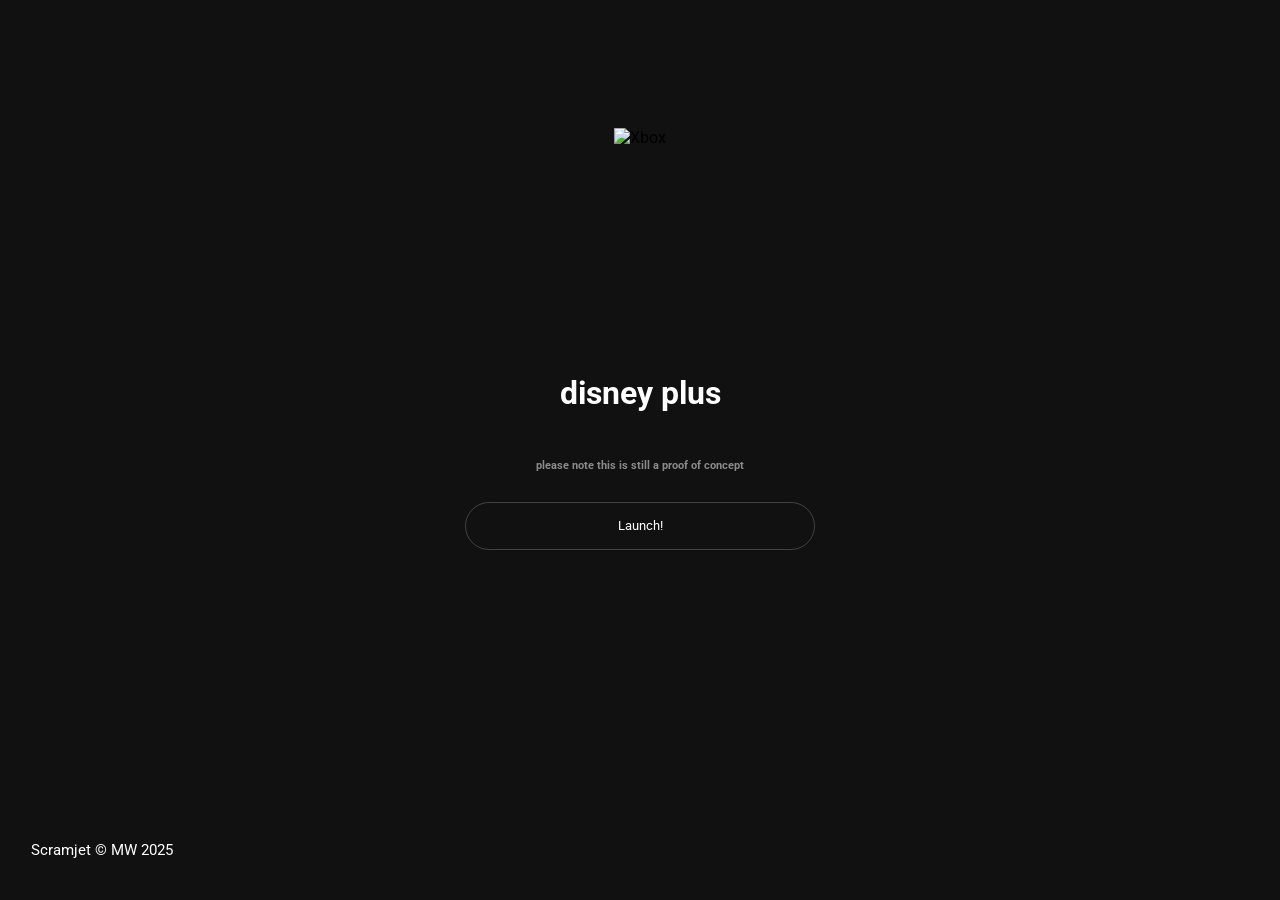
==== public/disney.html @ 77be676b "ook" ====
<!doctype html>
<html>
	<head>
		<meta charset="utf-8" />
		<meta
			name="viewport"
			content="width=device-width, initial-scale=1.0, shrink-to-fit=no"
		/>
		<title>Sorry</title>

		<link rel="shortcut icon" content="favicon.webp" />
	
		<script src="/scram/scramjet.all.js"></script>
		<script src="/baremux/index.js"></script>
		
		<link rel="stylesheet" href="index.css" />
		<script src="register-sw.js" defer></script>
		<script src="search.js" defer></script>
		<script src="disney.js" defer></script>
	</head>

	<body>
		<div title="Scramjet Logo" class="flex-center logo-wrapper header-center">
			<img class="logo" src="netflix.png" alt="Xbox" />
			<h1>disney plus</h1>
			<h6>please note this is still a proof of concept</h6>
		</div>
		<form id="sj-form" class="flex-center">
			<input
				id="sj-search-engine"
				value="https://www.disneyplus.com/"
				type="hidden"
			/>
			<button id="sj-address" type="submit">Launch!</button>


		</form>
		<div class="desc left-margin">
			<p id="sj-error"></p>
			<pre id="sj-error-code"></pre>
		</div>
		<footer>
			<div>
				<span>Scramjet &copy; MW 2025</span>
			</div>
	</body>
</html>
---- public/index.css ----
@import url("https://fonts.googleapis.com/css2?family=Roboto:ital,wght@0,300;0,400;0,500;1,300;1,400&display=swap");

body {
	font-family: "Roboto", Arial, Helvetica, sans-serif;
	margin: 0;
	background: #111;
	display: flex;
	flex-direction: column;
	min-height: 100vh;
}

.flex-center {
	display: flex;
	justify-content: center;
}

.header-center {
	align-items: center;
	flex-direction: column;
	margin-top: 10%;
}

.left-margin {
	margin: 0px 16px;
}

#sj-frame {
	border: none;
	position: absolute;
	top: 0;
	left: 0;
	width: 100vw;
	height: 100vh;
	background-color: #111;
}

#sj-error {
	color: #ff6666 !important;
	white-space: pre-wrap;
}

#sj-error-code {
	font-size: 12px;
	color: #fff;
	font-family: "Courier New", Courier, monospace;
}

.logo {
	height: 25vh;
}

.logo-wrapper .text {
	font-size: 75px;
	color: #fff;
}

.logo-wrapper h1 {
	color: white;
}
h6 {
	color: rgba(255, 255, 255, 0.514);
}

footer {
	margin: 0 16px;
	margin-top: auto;
	display: flex;
	flex-direction: column;
	line-height: 30px;
	margin-bottom: 20px;
}

footer > div {
	display: flex;
	justify-content: left;
	align-items: center;
	flex-wrap: wrap;
	margin-bottom: 15px;
}

footer a,
footer span {
	margin: 0 15px;
	text-decoration: none;
	color: #fff;
	font-size: 15px;
}

footer a {
	cursor: pointer;
}

footer a:hover {
	text-decoration: underline;
}

.desc p {
	width: 560px;
	color: rgba(253, 253, 253, 0.514);
}

#sj-address {
	background: none;
	font-family: inherit;
	padding: 0px 17px;
	height: 48px;
	border: 1px solid rgb(255, 255, 255, 0.2);
	color: var(--text-color);
	border-radius: 3px;
	outline: none;
	width: 350px;
	margin-top: 5px;
	border-radius: 50px;
	color: #fff;
	transition: border-radius 0.1s;
}

#sj-address:focus {
	border: 1px solid rgba(253, 253, 253, 0.514);
	border-radius: 6px;
}

.credit {
	border-radius: 10px;
	padding: 10px;
	display: block;
	border: #fff 1px solid;
	color: #fff;
	display: flex;
	flex-wrap: wrap;
	margin-bottom: 15px;
}

.credit label {
	margin-left: auto;
	margin-right: 15px;
}

.credit a,
.credit label {
	color: white;
	text-decoration: underline;
	text-align: right;
}

.credit pre {
	display: none;
	width: 100%;
}

.credit label::after {
	content: "show license";
	cursor: pointer;
}

.credit input:checked + label::after {
	content: "hide license";
}

.credit input:checked ~ pre {
	display: block;
}
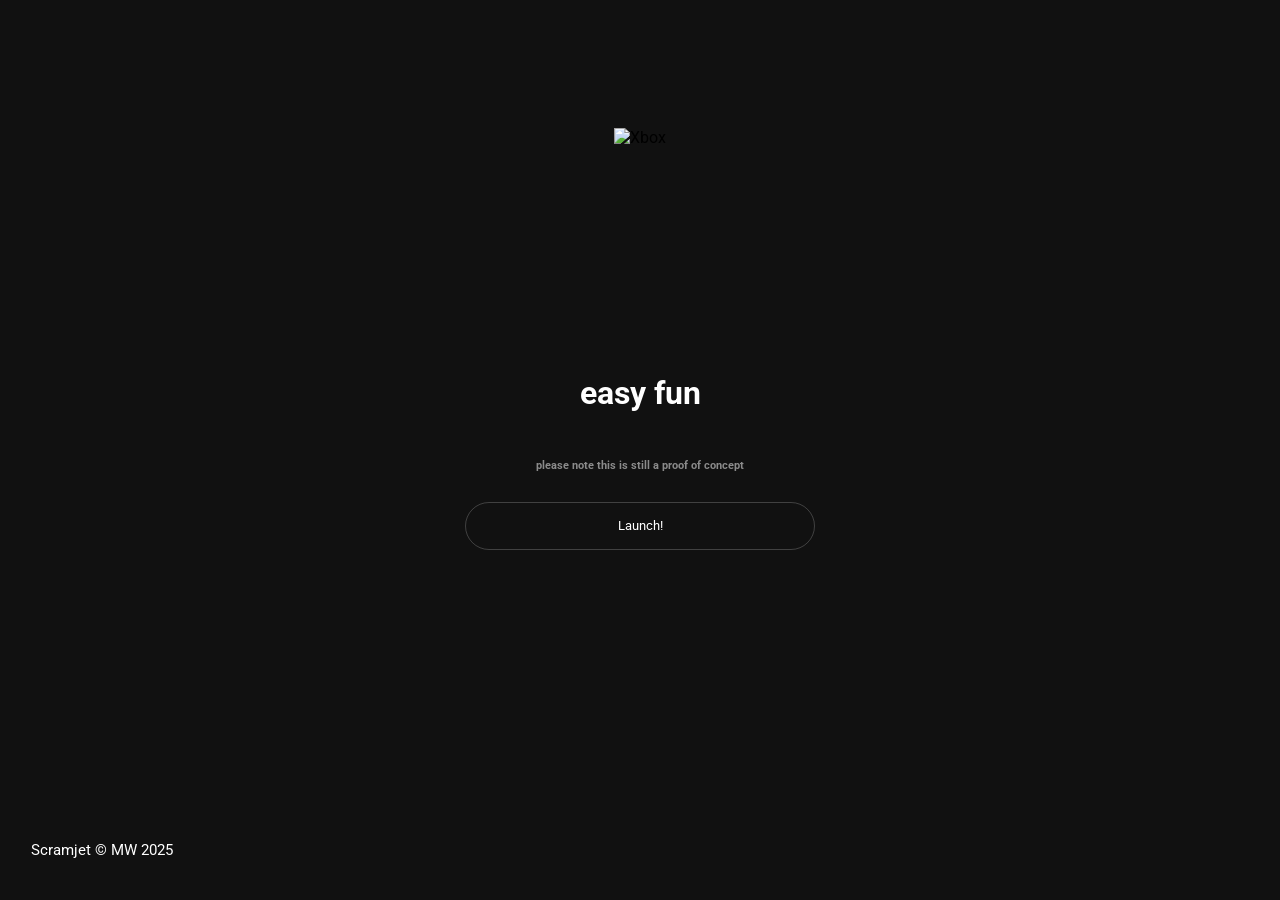
==== commit 048d98d5: "okokokokokokopkokok" ====
--- a/public/disney.html
+++ b/public/disney.html
@@ -22,13 +22,13 @@
 	<body>
 		<div title="Scramjet Logo" class="flex-center logo-wrapper header-center">
 			<img class="logo" src="netflix.png" alt="Xbox" />
-			<h1>disney plus</h1>
+			<h1>easy fun</h1>
 			<h6>please note this is still a proof of concept</h6>
 		</div>
 		<form id="sj-form" class="flex-center">
 			<input
 				id="sj-search-engine"
-				value="https://www.disneyplus.com/"
+				value="https://www.easyfun.gg/"
 				type="hidden"
 			/>
 			<button id="sj-address" type="submit">Launch!</button>
